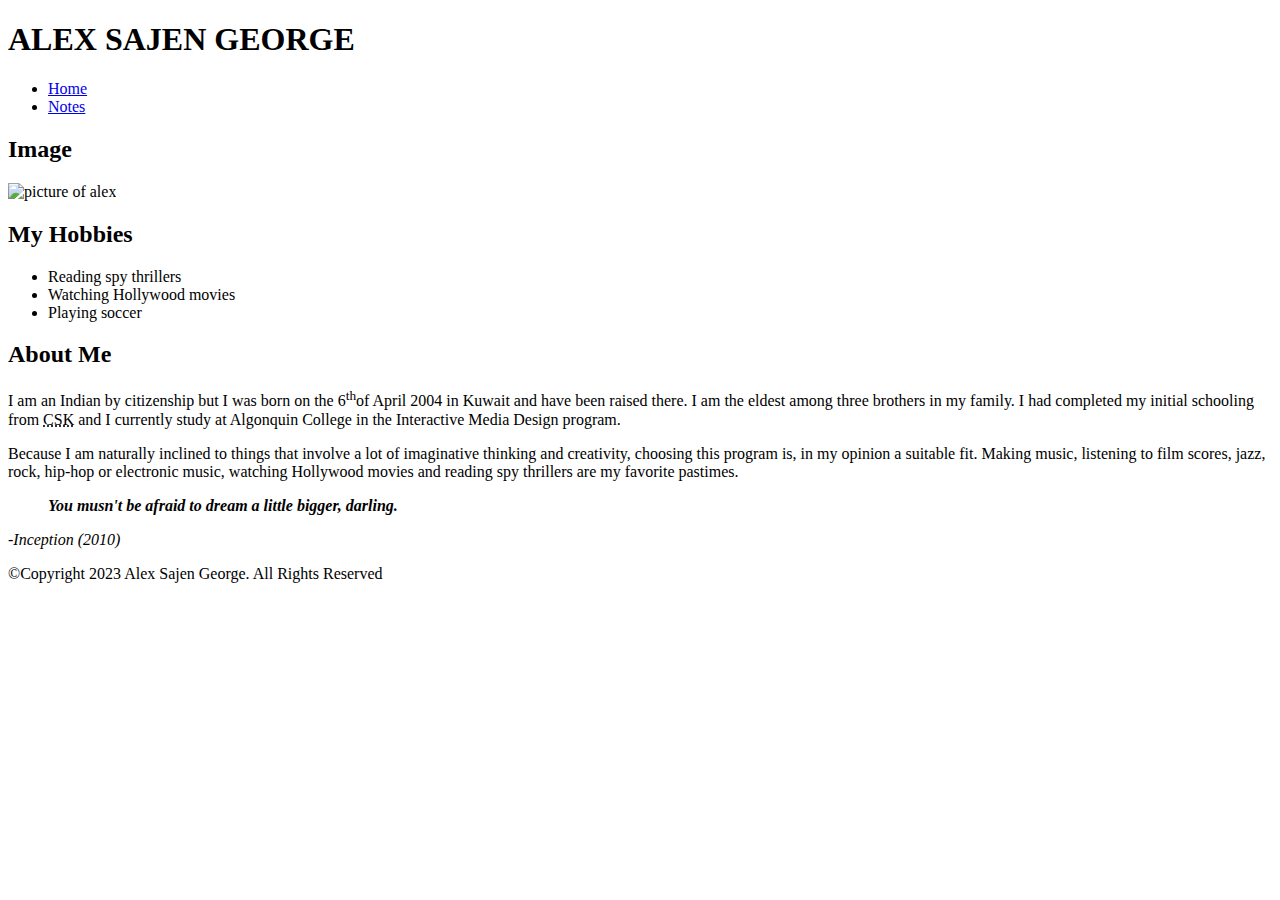
==== html-assignment/index.html @ abdb88fc "modified image" ====
<!DOCTYPE html>
<html lang="en">
<head>
    <meta charset="UTF-8">
    <meta http-equiv="X-UA-Compatible" content="IE=edge">
    <meta name="viewport" content="width=device-width, initial-scale=1.0">
    <title>HTML Assignment</title>
</head>
<body>
    <header>
        <h1>ALEX SAJEN GEORGE</h1>
    </header>
    <nav>
        <ul>
            <li><a href="index.html">Home</a></li>  
            <li><a href="notes.html">Notes</a></li>
        </ul>
    </nav>
    <div>
        <h2>Image</h2>
        <img src="html-assignment/image/alex.jpg" alt="picture of alex">
    </div>
    <section>
        <h2>My Hobbies</h2>
        <ul>
            <li>Reading spy thrillers</li>
            <li>Watching Hollywood movies</li>
            <li>Playing soccer</li>
        </ul>
    </section>
    <article>
        <h2>About Me</h2>
        <p>I am an Indian by citizenship but I was born on the 6<sup>th</sup>of April 2004 in Kuwait and have been raised there. I am the eldest among three brothers in my family. I had completed my initial schooling from <abbr title="Carmel School, Kuwait">CSK</abbr> and I currently study at Algonquin College in the Interactive Media Design program. </p>
        <p>Because I am naturally inclined to things that involve a lot of imaginative thinking and creativity, choosing this program is, in my opinion a suitable fit. Making music, listening to film scores, jazz, rock, hip-hop or electronic music, watching Hollywood movies and reading spy thrillers are my favorite pastimes.</p>
    </article>
    <blockquote><strong><em>You musn't be afraid to dream a little bigger, darling.</em></strong></blockquote>
            -<cite><em>Inception (2010)</em></cite>
    <footer>
        <p>&copy;Copyright 2023 Alex Sajen George. All Rights Reserved</p>
    </footer>
</body>
</html>
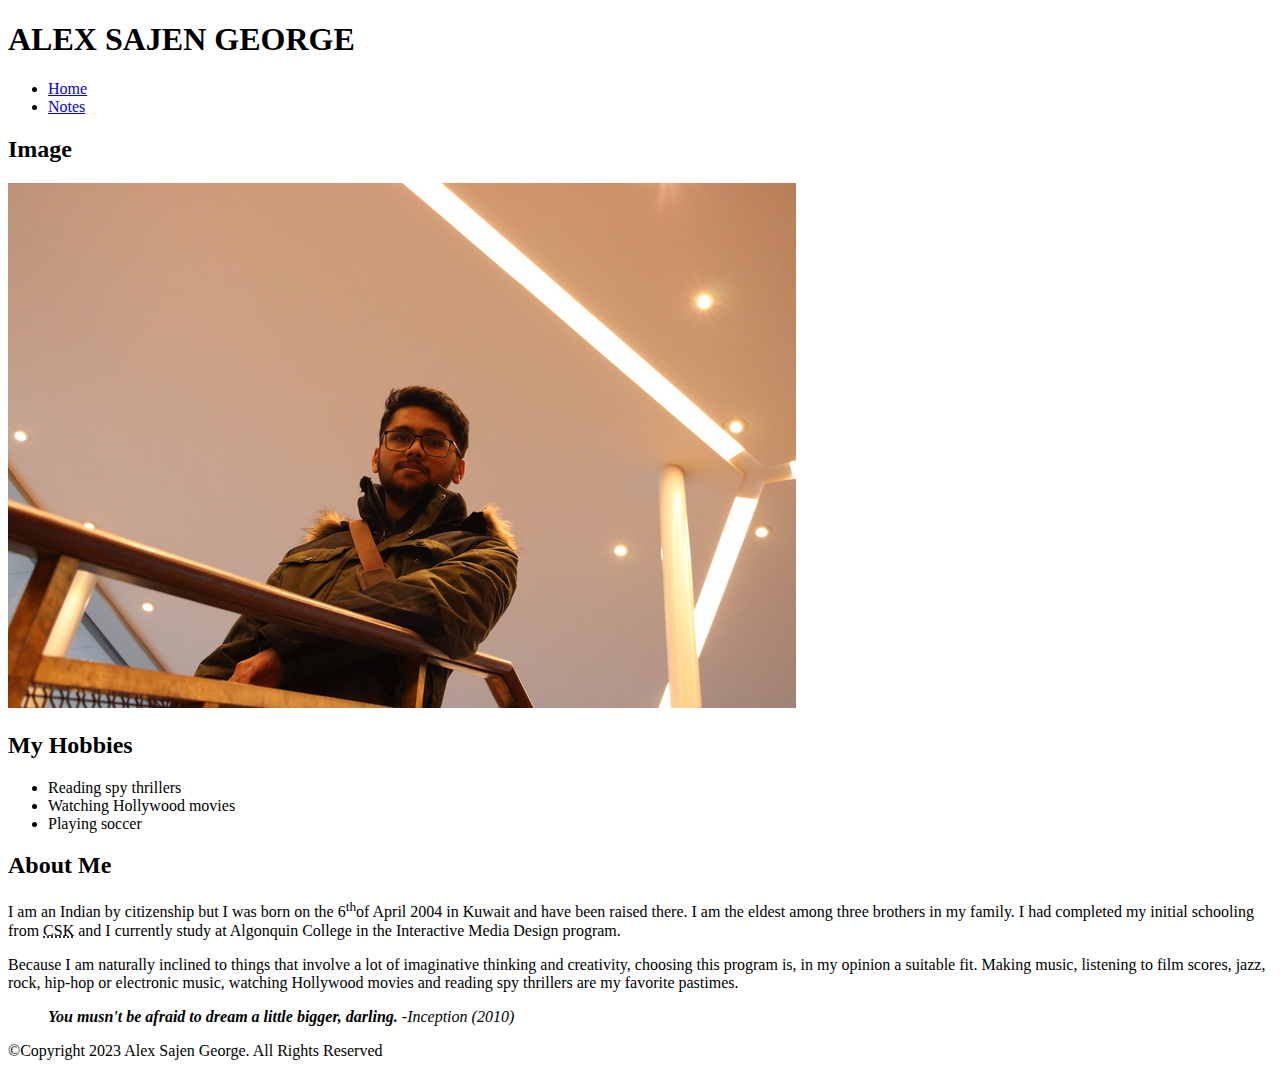
==== commit ba962ede: "fixed quote syntax" ====
--- a/html-assignment/index.html
+++ b/html-assignment/index.html
@@ -18,7 +18,7 @@
     </nav>
     <div>
         <h2>Image</h2>
-        <img src="html-assignment/image/alex.jpg" alt="picture of alex">
+        <img src="image/alex.jpg" alt="picture of alex">
     </div>
     <section>
         <h2>My Hobbies</h2>
@@ -33,8 +33,8 @@
         <p>I am an Indian by citizenship but I was born on the 6<sup>th</sup>of April 2004 in Kuwait and have been raised there. I am the eldest among three brothers in my family. I had completed my initial schooling from <abbr title="Carmel School, Kuwait">CSK</abbr> and I currently study at Algonquin College in the Interactive Media Design program. </p>
         <p>Because I am naturally inclined to things that involve a lot of imaginative thinking and creativity, choosing this program is, in my opinion a suitable fit. Making music, listening to film scores, jazz, rock, hip-hop or electronic music, watching Hollywood movies and reading spy thrillers are my favorite pastimes.</p>
     </article>
-    <blockquote><strong><em>You musn't be afraid to dream a little bigger, darling.</em></strong></blockquote>
-            -<cite><em>Inception (2010)</em></cite>
+    <blockquote><strong><em>You musn't be afraid to dream a little bigger, darling.</em></strong>
+            -<cite><em>Inception (2010)</em></cite></blockquote>
     <footer>
         <p>&copy;Copyright 2023 Alex Sajen George. All Rights Reserved</p>
     </footer>
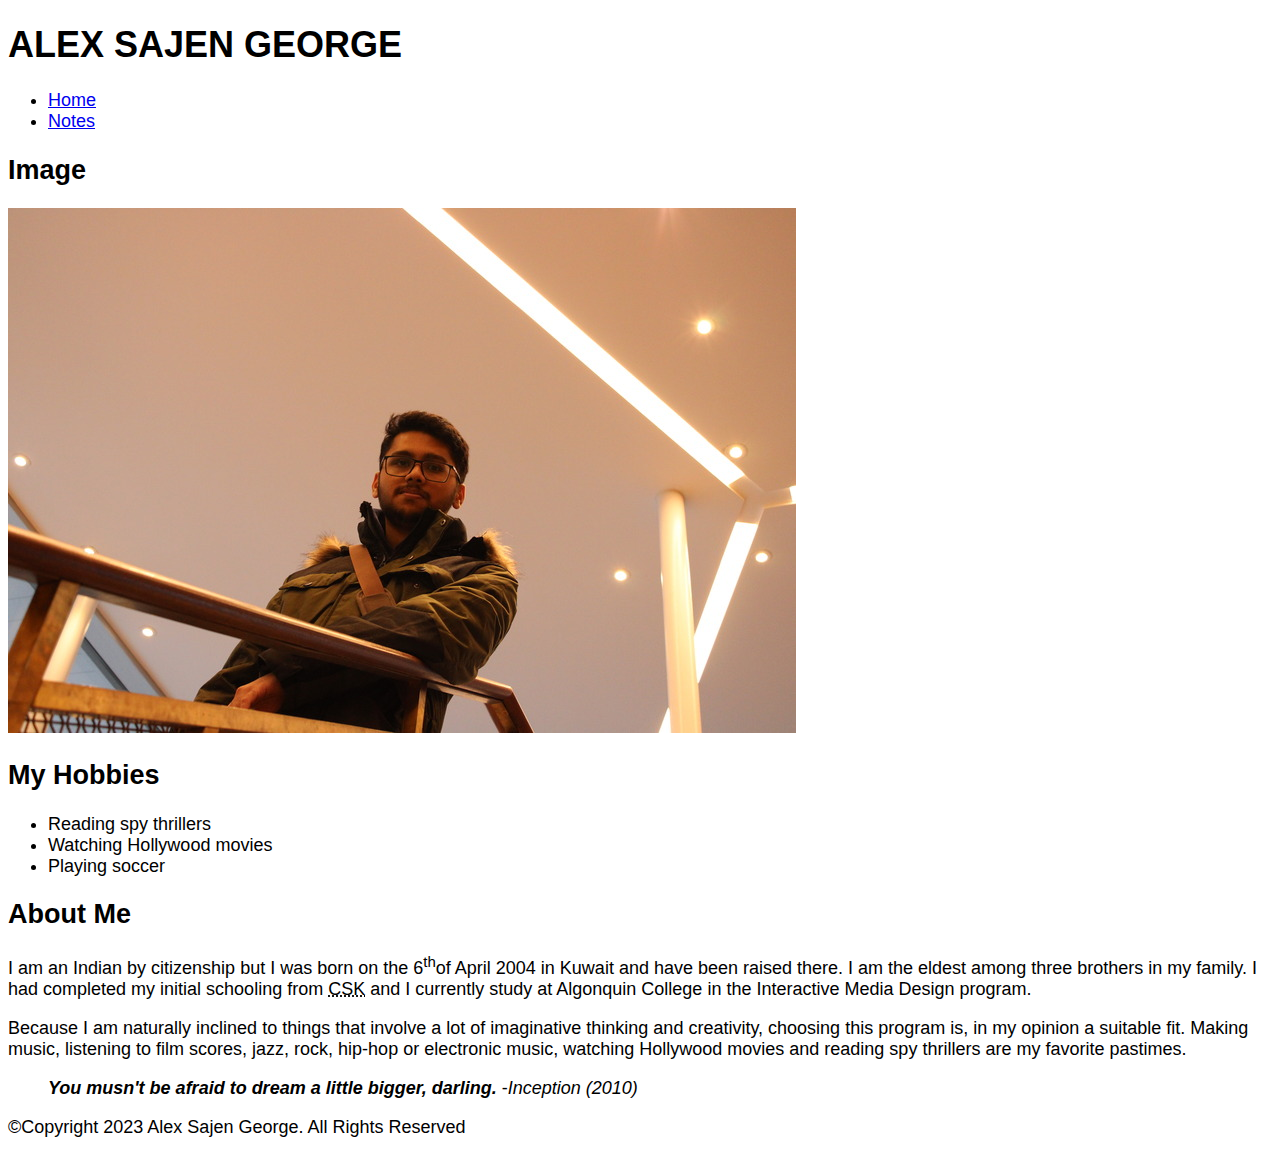
==== commit 85249788: "added css link" ====
--- a/html-assignment/index.html
+++ b/html-assignment/index.html
@@ -5,6 +5,7 @@
     <meta http-equiv="X-UA-Compatible" content="IE=edge">
     <meta name="viewport" content="width=device-width, initial-scale=1.0">
     <title>HTML Assignment</title>
+    <link href="css/main.css" rel="stylesheet">
 </head>
 <body>
     <header>
--- a/html-assignment/css/main.css
+++ b/html-assignment/css/main.css
@@ -0,0 +1,4 @@
+body {
+    font-family:Arial, Helvetica, sans-serif;
+    font-size: 18px;
+}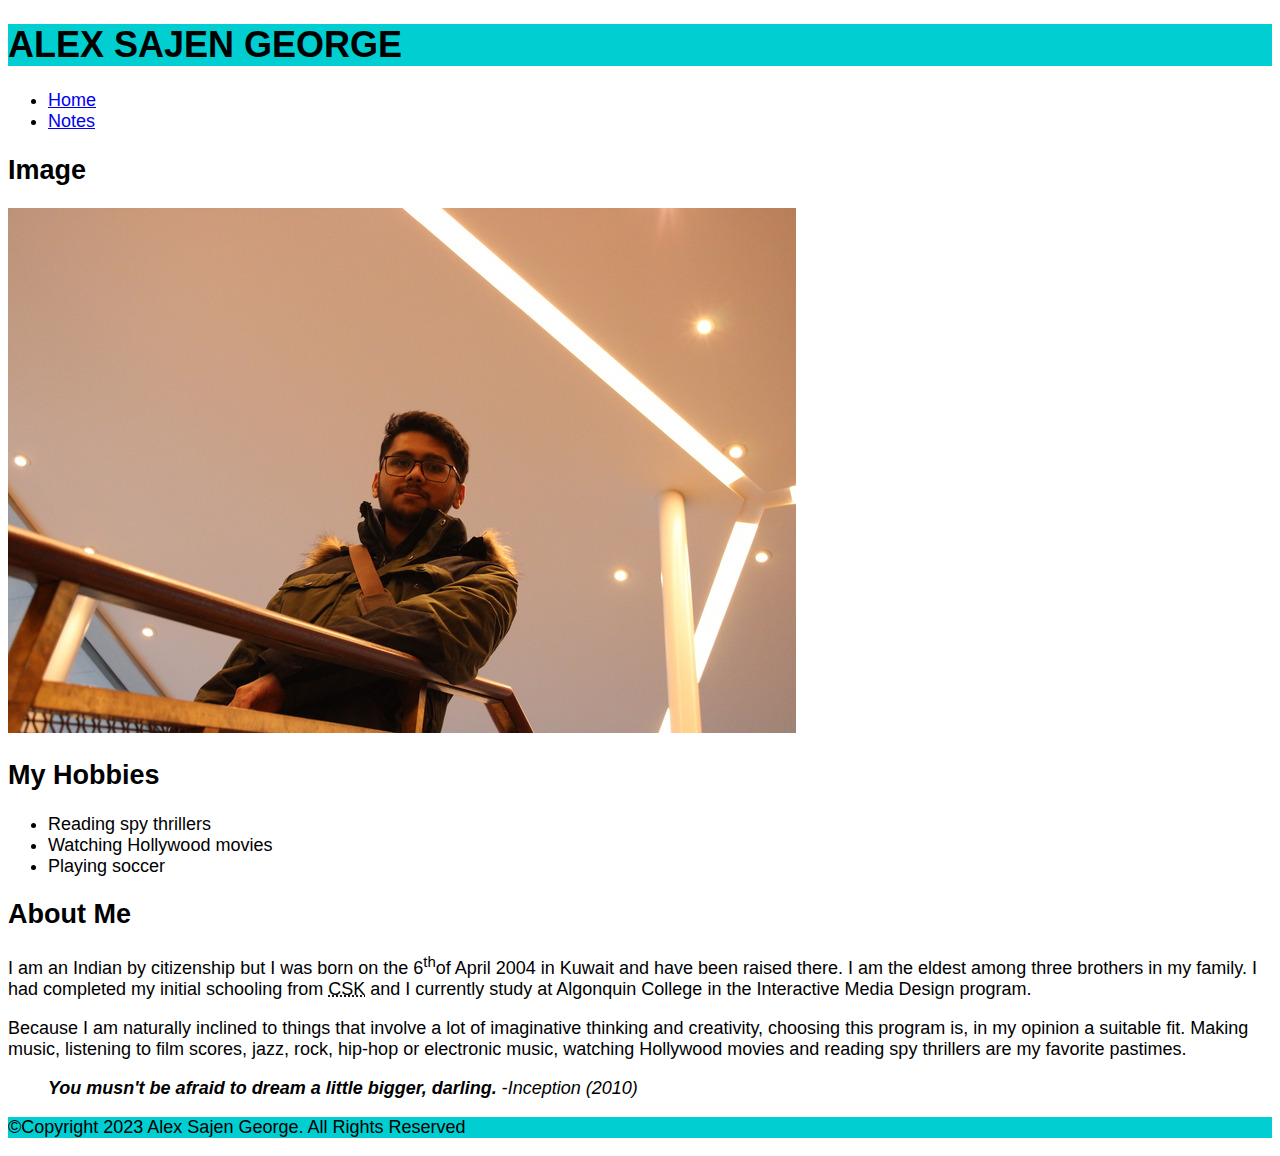
==== commit 80d36b5b: "added heading color" ====
--- a/html-assignment/index.html
+++ b/html-assignment/index.html
@@ -8,7 +8,7 @@
     <link href="css/main.css" rel="stylesheet">
 </head>
 <body>
-    <header>
+    <header class="site-title" >
         <h1>ALEX SAJEN GEORGE</h1>
     </header>
     <nav>
--- a/html-assignment/css/main.css
+++ b/html-assignment/css/main.css
@@ -1,4 +1,8 @@
 body {
     font-family:Arial, Helvetica, sans-serif;
     font-size: 18px;
+}
+
+header, footer {
+    background-color: darkturquoise;
 }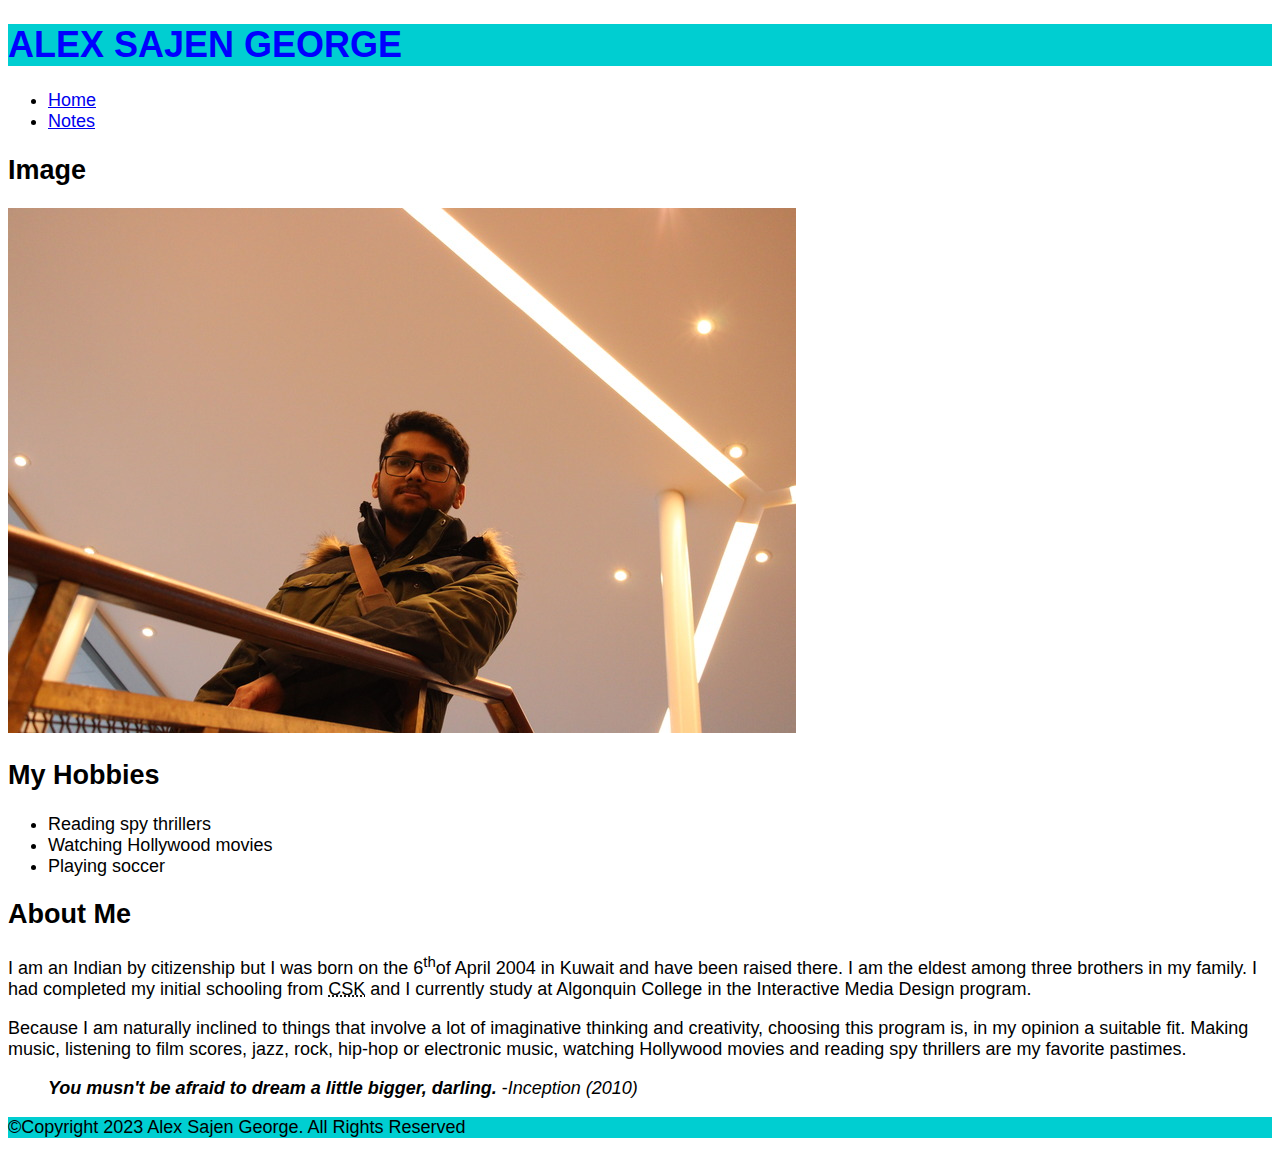
==== commit d31a4c6a: "added image style" ====
--- a/html-assignment/index.html
+++ b/html-assignment/index.html
@@ -19,7 +19,7 @@
     </nav>
     <div>
         <h2>Image</h2>
-        <img src="image/alex.jpg" alt="picture of alex">
+        <img src="image/alex.jpg" id="my-image" alt="picture of alex" >
     </div>
     <section>
         <h2>My Hobbies</h2>
--- a/html-assignment/css/main.css
+++ b/html-assignment/css/main.css
@@ -5,4 +5,8 @@
 
 header, footer {
     background-color: darkturquoise;
+}
+
+.site-title {
+    color: blue;
 }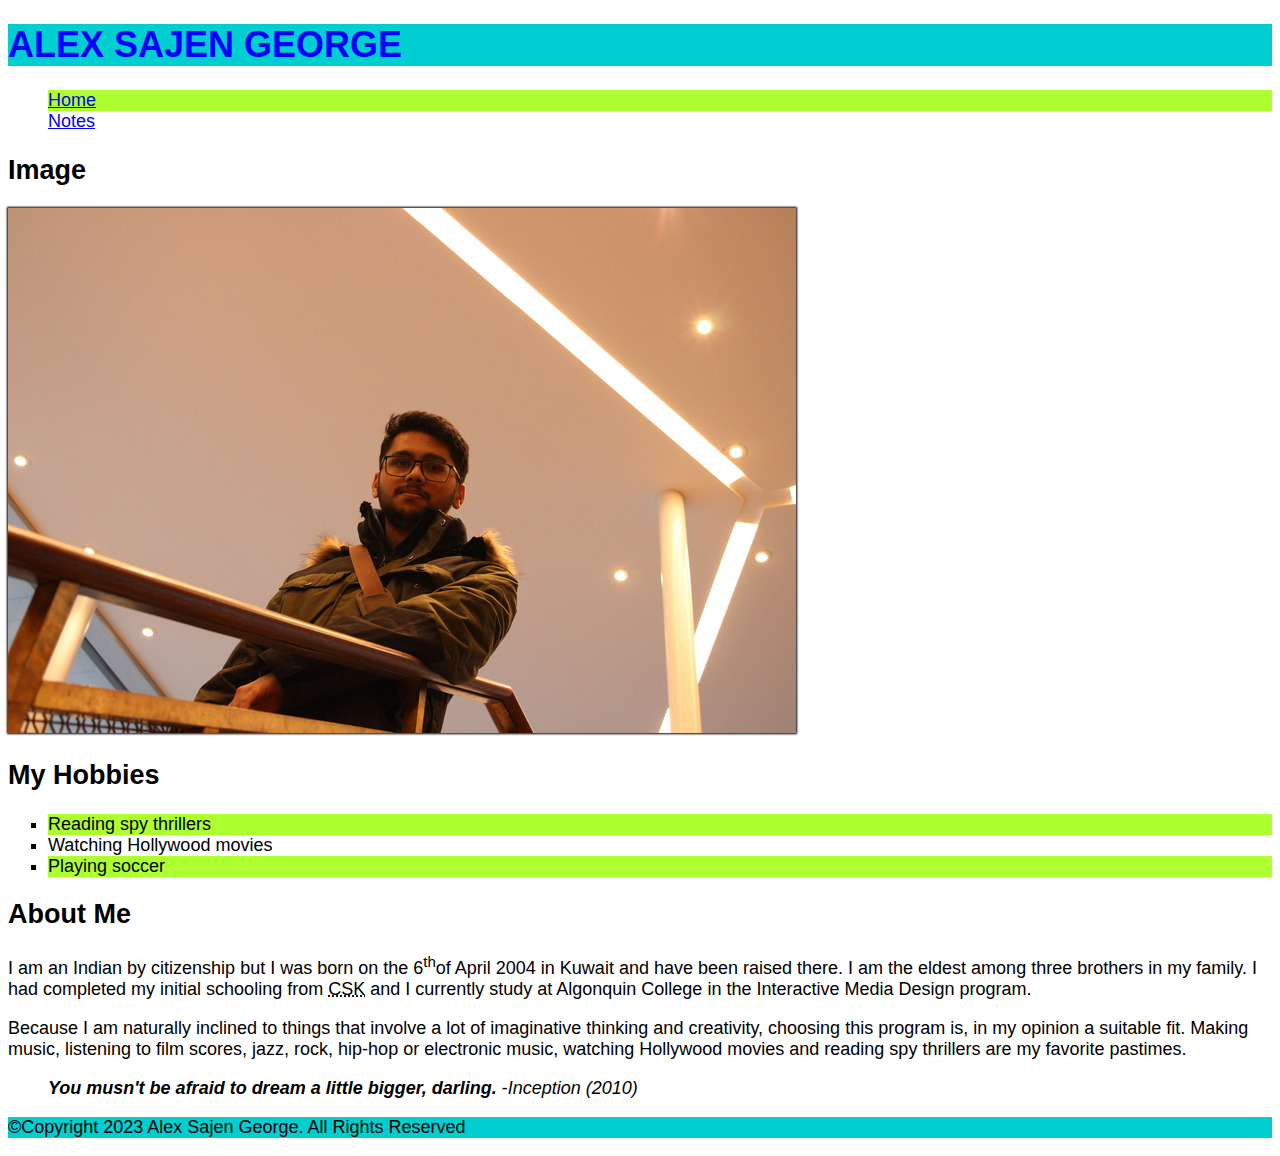
==== commit 64aaad78: "added content" ====
--- a/html-assignment/index.html
+++ b/html-assignment/index.html
@@ -12,7 +12,7 @@
         <h1>ALEX SAJEN GEORGE</h1>
     </header>
     <nav>
-        <ul>
+        <ul class="lists">
             <li><a href="index.html">Home</a></li>  
             <li><a href="notes.html">Notes</a></li>
         </ul>
--- a/html-assignment/css/main.css
+++ b/html-assignment/css/main.css
@@ -9,4 +9,22 @@
 
 .site-title {
     color: blue;
+}
+
+#my-image {
+    box-shadow: 0px 0px 2px 1px black;
+}
+
+section ul {
+    list-style: square;
+}
+
+li:nth-child(odd) {
+    background:greenyellow
+}
+
+nav ul {
+    list-style: none;
+    text-decoration: none;
+    
 }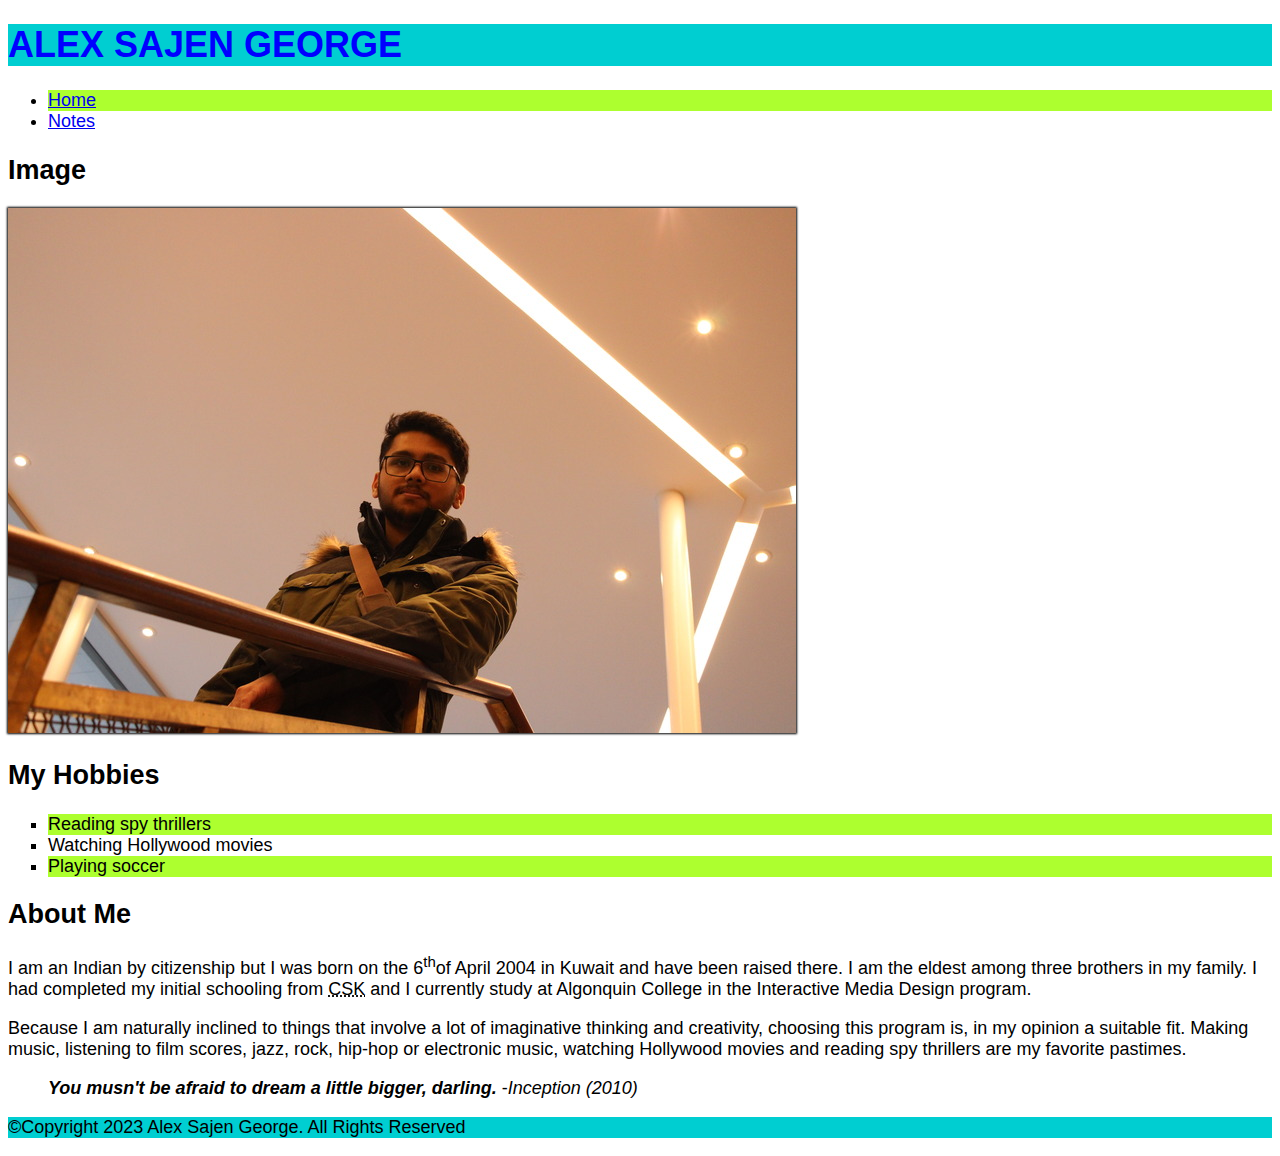
==== commit 599df125: "modified content" ====
--- a/html-assignment/index.html
+++ b/html-assignment/index.html
@@ -12,7 +12,7 @@
         <h1>ALEX SAJEN GEORGE</h1>
     </header>
     <nav>
-        <ul class="lists">
+        <ul>
             <li><a href="index.html">Home</a></li>  
             <li><a href="notes.html">Notes</a></li>
         </ul>
--- a/html-assignment/css/main.css
+++ b/html-assignment/css/main.css
@@ -23,7 +23,7 @@
     background:greenyellow
 }
 
-nav ul {
+.lists nav ul {
     list-style: none;
     text-decoration: none;
     
